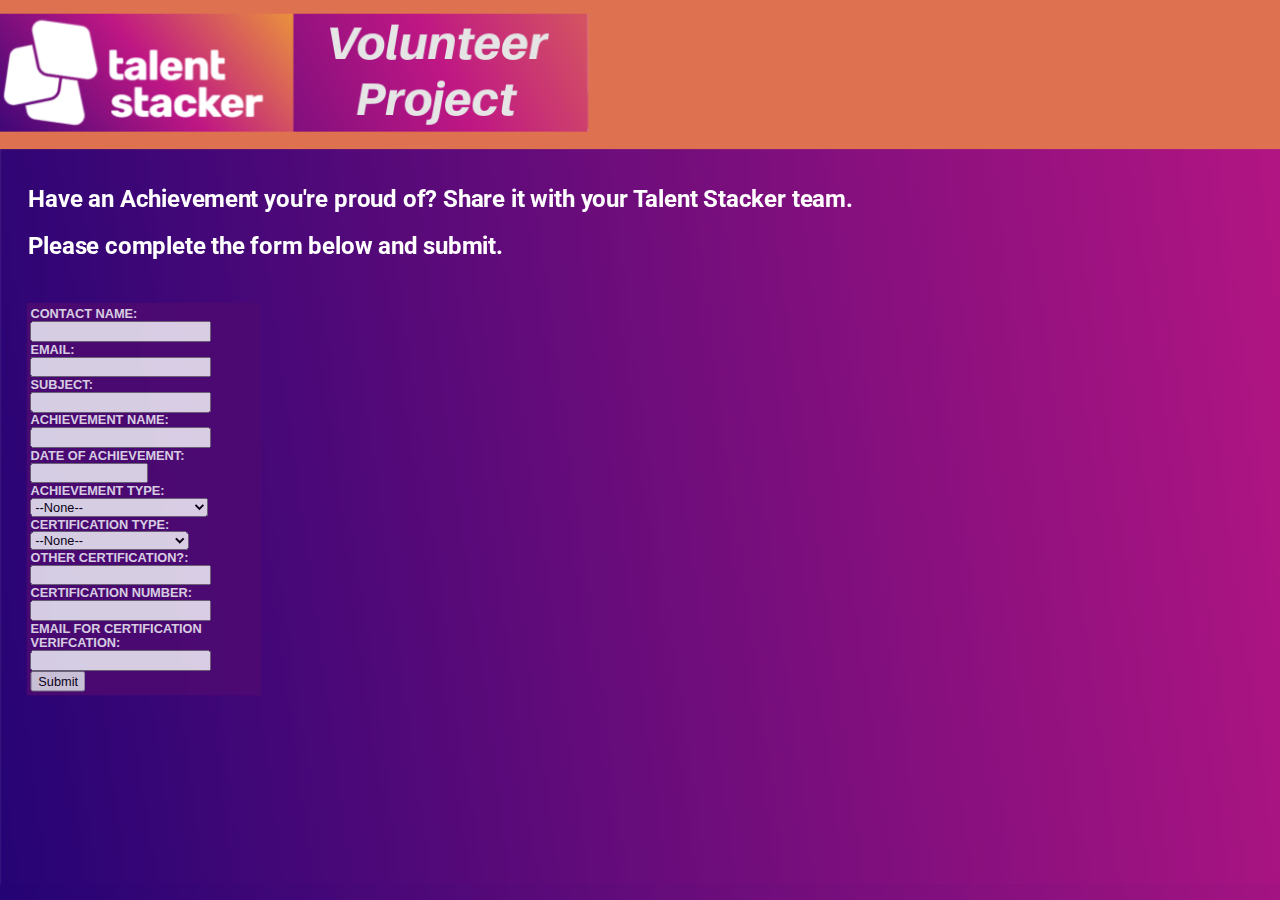
==== achievement-web-to-case-form.html @ 4035b8ca "Batch update" ====
<!doctype html><html class="" lang=""><head>
    <meta charset="UTF-8">
    <!-- generator meta tag -->
    <!-- leave this for stats and Silex version check -->
    <meta name="generator" content="Silex v2.2.14">
    <!-- End of generator meta tag -->
    <script src="js/jquery.js"></script>
    
    
    <script src="js/front-end.js"></script>
    <link rel="stylesheet" href="css/normalize.css">
    <link rel="stylesheet" href="css/front-end.css">

    
    <script class="silex-script"></script>
    
    <title> - achievement-web-to-case-form</title>
    

    
<link href="https://fonts.googleapis.com/css?family=Roboto" rel="stylesheet" class="silex-custom-font"><meta name="viewport" content="width=device-width, initial-scale=1"><script src="js/script.js"></script><link href="css/styles.css" rel="stylesheet">
<style>body { opacity: 0; transition: .25s opacity ease; }</style></head>

<body class="body-initial all-style enable-mobile prevent-resizable prevent-selectable editable-style silex-runtime silex-published" data-new-gr-c-s-loaded="14.1087.0" data-current-page="page-achievement-web-to-case-form">
    









    
    
    
















<grammarly-desktop-integration data-grammarly-shadow-root="true"></grammarly-desktop-integration><section class="editable-style section-element silex-id-1669144124842-6"><div class="editable-style container-element silex-id-1669144124842-7 website-width" title=""><div class="editable-style image-element silex-id-1669144124842-8"><img src="assets/logo%20600%20120%20b.png"></div></div></section><section class="editable-style section-element silex-id-1669141163776-0 page-achievement-web-to-case-form paged-element paged-element-visible"><div class="editable-style container-element silex-id-1669141163776-1 page-achievement-web-to-case-form paged-element website-width paged-element-visible" title=""><div class="editable-style text-element silex-id-1669141163776-2 page-achievement-web-to-case-form paged-element paged-element-visible"><div class="silex-element-content normal"><h2>Have an Achievement you're proud of? Share it with your Talent Stacker team.</h2><h2>Please complete the form below and submit.</h2></div></div><div class="editable-style html-element silex-id-1669141163776-3 page-achievement-web-to-case-form paged-element paged-element-visible"><div class="silex-element-content"><!--  ----------------------------------------------------------------------  -->

<!--  NOTE: Please add the following <META> element to your page <HEAD>.      -->

<!--  If necessary, please modify the charset parameter to specify the        -->

<!--  character set of your HTML page.                                        -->

<!--  ----------------------------------------------------------------------  -->

 

<meta http-equiv="Content-type" content="text/html; charset=UTF-8">

 

<!--  ----------------------------------------------------------------------  -->

<!--  NOTE: Please add the following <FORM> element to your page.             -->

<!--  ----------------------------------------------------------------------  -->

 

<form action="https://d3g0000019yn4eae--sfcdp1113.sandbox.my.salesforce.com/servlet/servlet.WebToCase?encoding=UTF-8" method="POST">

 

<input type="hidden" name="orgid" value="00DR00000027SvE">

<input type="hidden" name="retURL" value="https://crispins.github.io/TS-Volunteer-Project/">

 

<!--  ----------------------------------------------------------------------  -->

<!--  NOTE: These fields are optional debugging elements. Please uncomment    -->

<!--  these lines if you wish to test in debug mode.                          -->

<!--  <input type="hidden" name="debug" value=1>                              -->

<!--  <input type="hidden" name="debugEmail" value=sarahmorton@live.com>    -->

<!--  ----------------------------------------------------------------------  -->

 

<label for="name">Contact Name: </label><input id="name" maxlength="80" name="name" size="20" type="text"><br>

 

<label for="email">Email: </label><input id="email" maxlength="80" name="email" size="20" type="text"><br>

 

<label for="subject">Subject: </label><input id="subject" maxlength="80" name="subject" size="20" type="text"><br>

 

Achievement Name:<input id="00NR000000S9jjy" maxlength="100" name="00NR000000S9jjy" size="20" type="text"><br>

 

Date of Achievement:<span class="dateInput dateOnlyInput"><input id="00NR000000S9jZY" name="00NR000000S9jZY" size="12" type="text"></span><br>

 

Achievement Type:<select id="00NR000000S9jl1" name="00NR000000S9jl1" title="Achievement Type"><option value="">--None--</option><option value="DIY LinkedIn Complete">DIY LinkedIn Complete</option>

<option value="Study Group Complete">Study Group Complete</option>

<option value="Volunteer Project Complete">Volunteer Project Complete</option>

<option value="Certification Obtained">Certification Obtained</option>

<option value="Job Landed">Job Landed</option>

</select><br>

 

Certification Type:<select id="00NR000000S9jk8" name="00NR000000S9jk8" title="Certification Type"><option value="">--None--</option><option value="Associate">Associate</option>

<option value="Administrator">Administrator</option>

<option value="Advanced Administrator">Advanced Administrator</option>

<option value="Platform App Builder">Platform App Builder</option>

<option value="Business Analyst">Business Analyst</option>

<option value="Platform Developer I">Platform Developer I</option>

<option value="Other">Other</option>

</select><br>

 

Other Certification?:<input id="00NR000000S9jkm" maxlength="100" name="00NR000000S9jkm" size="20" type="text"><br>

 

Certification Number:<input id="00NR000000S9jkr" maxlength="25" name="00NR000000S9jkr" size="20" type="text"><br>

 

Email for Certification Verifcation:<input id="00NR000000S9jk3" maxlength="255" name="00NR000000S9jk3" size="20" type="text"><br>

 

<input type="submit" name="submit">

 

</form></div></div></div></section></body></html>
---- css/front-end.css ----
/**
 * This file holds the styles of websites while editing
 */

body {
  min-height: 100vh;
  min-width: 98vw; /* remove approx size of vertical scroll bar */
}

/* prevent-auto-z-index is to let the components handle their z-index */
.section-element > .silex-element-content > *:not(.prevent-auto-z-index):not(.fixed) {
  /* put the elements of a section on top of sections bellow */
  z-index: 10;
}
/* workaround a bug of the 2.11 version (front end) */
/* sections used to hava margin-top: -1; which can not be edited in the UI */
.editable-style.section-element {
  margin-top: 0;
}
/****************************************************/
.website-width {
  width: 960px;
}
.paged-element-hidden {
  display: none !important;
}
/* resize */
.editable-style.image-element img {
  border-radius: inherit; /* this is to follow the element's radius */
	width: 100%;
	height: 100%;
}
/*
 .image-element > .silex-element-content {
	overflow: hidden;
}
*/
.html-element .silex-element-content {
  /* enable HTML content to have style="min-height: inherit;" */
  /* removed because it makes components buggy, add it to silex if you need to
  position: absolute;
  min-height: inherit;
  width: 100%; /* needed by slideshow components and probably others */
  /*
  height: 100%; /* needed by slideshow kreview and probably others */
}
/* wysihtml text editor styles */
.wysiwyg-float-left {
  float: left;
  margin: 0 8px 8px 0;
}
.wysiwyg-float-right {
  float: right;
  margin: 0 0 8px 8px;
}
/* Remove dots surrounding links in Firefox
    because of normalize.css */
a:focus{ outline: none;}

body .editable-style[data-silex-href] {
  cursor: pointer;
}
body.enable-mobile .editable-style.hide-on-desktop {
  display: none;
}
/* only outside the editor */
/* needs to be more qualified than body.enable-mobile .editable-style:not(.prevent-mobile-style) */
body.silex-runtime.body-initial .fixed {
  position: absolute;
  z-index: 20;
}
/* Mobile styles */
@media (max-width:480px) {
  /* needs to be more qualified than body.enable-mobile .editable-style:not(.prevent-mobile-style) */
  body.silex-runtime.body-initial .fixed {
    /* on mobile (chrome, this is needed to be on top of other content) */
    position: relative;
  }

  /* hide horizontal scroll bar which appears because of residual values in css
  html {
    overflow-x: hidden;
  }
  */
  body {
    position: initial; /* used to be absolute but now only in editor (editable.css), when position is absolute the body has the size of its content */
  }
  /* mobile mode */
  body.enable-mobile .editable-style:not(.prevent-mobile-style),
  body.enable-mobile .background.background-initial {
    position: static;
    top: auto;
    left: auto;
    max-width: 100%;
    min-width: auto; /* this is to remove sections min-width, since section min-width is set to the witdh of its content in Element::setStyle() */
    margin-left: auto;
    margin-right: auto;
  }
  body.enable-mobile .editable-style.section-element {
    padding: 0;
  }
  body.enable-mobile.silex-resizing .editable-style:not(.prevent-mobile-style) {
    max-width: unset; /* while dragging let the user size the elements freely */
  }
  body.enable-mobile .image-element.editable-style:not(.prevent-mobile-style) {
    position: relative;
  }
  body.enable-mobile .editable-style.section-element {
    max-width: 100%; /* section bg should be 100% width because user do not need to grab the side and resize */
    padding: 0;
    margin: 0;
  }
  body.enable-mobile .container-element:not(.paged-element-hidden) {
    display: flex;
    align-items: center;
    justify-content: space-around;
    flex-wrap: wrap;
  }
  /* but still hide paged elements or desktop only elements */
  body.enable-mobile .editable-style.hide-on-mobile {
    display: none;
  }
  body.enable-mobile .editable-style.hide-on-desktop:not(.paged-element-hidden) {
    display: initial;
  }
  body.silex-runtime.enable-mobile .background.background-initial {
    max-width: 100%;
  }
}

/* only outside the editor */
/* needs to be more qualified than body.enable-mobile .editable-style:not(.prevent-mobile-style) */
body.silex-runtime.body-initial .fixed {
  position: absolute;
  z-index: 20;
}
/* Mobile styles */
@media (max-width:480px) {
  /* needs to be more qualified than body.enable-mobile .editable-style:not(.prevent-mobile-style) */
  body.silex-runtime.body-initial .fixed {
    /* on mobile (chrome, this is needed to be on top of other content) */
    position: relative;
  }
}

/**
 * prodotype components
 */
.silex-element-content-full-height .silex-element-content {
  height: 100%;
}
silex-template,
.prodotype-preview {
  display: none;
}
.prodotype-runtime,
.prodotype-runtime-strict {
  display: none;
}
.prodotype-published {
  display: none;
}
body.silex-editor .prodotype-preview {
  display: block;
}
body.silex-runtime .prodotype-runtime,
body.silex-runtime .prodotype-runtime-strict {
  display: block;
}
body.silex-published .prodotype-published {
  display: block;
}
body.silex-publish .prodotype-runtime-strict {
  display: none;
}
.prodotype-force-size {
  position: absolute;
  width: 100%;
  height: 100%;
}
.silex-component-button button {
  width: 100%;
}
/* full-width component*/
div.editable-style.full-width-section {
  min-height: 100px;
}

div.editable-style.full-width-section>.editable-style {
  position: static;
  min-width: 100%;
}

div.editable-style.full-width-section>.editable-style.silex-element-content {
  display: none;
}
---- css/styles.css ----
form {background-color: rgb(79, 10, 113); opacity: .8; color: white; font-weight: bold; padding: 4px; text-transform: uppercase; font-family: Verdana, Arial, Helvetica, sans-serif; font-size: small;}
.body-initial {background-color: rgba(255,255,255,1); position: static; background-image: url(../assets/ts%20slide%20generic.png);}.silex-id-1478366444112-1 {background-color: rgba(222,113,80,1); position: static; margin-top: -1px;}.silex-id-1478366444112-0 {background-color: rgba(222,113,80,1); min-height: 152px; position: relative; margin-left: auto; margin-right: auto;}.silex-id-1474394621033-3 {position: static; margin-top: -1px; background-image: url(../assets/ts%20slide%20generic.png);}.silex-id-1474394621032-2 {background-color: transparent; min-height: 600px; position: relative; margin-left: auto; margin-right: auto; background-image: url(../assets/ts%20slide%20generic.png);}.silex-id-1478366450713-3 {background-color: transparent; position: static; margin-top: -1px;}.silex-id-1478366450713-2 {background-color: transparent; min-height: 100px; position: relative; margin-left: auto; margin-right: auto;}.silex-id-1442914737143-3 {width: 241px; top: 26px; left: 494px; min-height: 51px; position: absolute;}.silex-id-1668861156478-0 {width: 600px; height: 120px; position: absolute; top: 14px; left: -1px;}.silex-id-1668861318973-1 {background-color: rgba(222,113,80,1); position: static; margin-top: -1px;}.silex-id-1668861318973-2 {background-color: rgba(222,113,80,1); min-height: 155px; position: relative; margin-left: auto; margin-right: auto;}.silex-id-1668861318973-3 {width: 600px; height: 120px; position: absolute; top: 15px; left: -1px;}.silex-id-1668861322966-4 {background-color: rgba(222,113,80,1); position: static; margin-top: -1px;}.silex-id-1668861322966-5 {background-color: transparent; min-height: 158px; position: relative; margin-left: auto; margin-right: auto;}.silex-id-1668861322966-6 {width: 600px; height: 120px; position: absolute; top: 17px; left: -1px; background-color: transparent;}.silex-id-1668861329148-9 {width: 600px; height: 120px; position: absolute; top: -1px; left: -1.0000114440917969px;}.silex-id-1668861333689-10 {background-color: rgba(222,113,80,1); position: static; margin-top: -1px;}.silex-id-1668861333689-11 {background-color: rgba(222,113,80,1); min-height: 148px; position: relative; margin-left: auto; margin-right: auto;}.silex-id-1668861333689-12 {width: 600px; height: 120px; position: absolute; top: 14px; left: -1px;}.silex-id-1668861347852-16 {position: static; margin-top: -1px; background-image: url(../assets/ts%20slide%20generic.png);}.silex-id-1668861347852-17 {background-color: transparent; min-height: 600px; position: relative; margin-left: auto; margin-right: auto; background-image: url(../assets/ts%20slide%20generic.png);}.silex-id-1668861353366-18 {position: static; margin-top: -1px; background-image: url(../assets/ts%20slide%20generic.png);}.silex-id-1668861353366-19 {background-color: transparent; min-height: 562px; position: relative; margin-left: auto; margin-right: auto; background-image: url(../assets/ts%20slide%20generic.png);}.silex-id-1668861357982-20 {position: static; margin-top: -1px; background-image: url(../assets/ts%20slide%20generic.png);}.silex-id-1668861357982-21 {background-color: transparent; min-height: 600px; position: relative; margin-left: auto; margin-right: auto; background-image: url(../assets/ts%20slide%20generic.png);}.silex-id-1668861361807-22 {position: static; margin-top: -1px; background-image: url(../assets/ts%20slide%20generic.png);}.silex-id-1668861361807-23 {background-color: transparent; min-height: 600px; position: relative; margin-left: auto; margin-right: auto; background-image: url(../assets/ts%20slide%20generic.png);}.silex-id-1668861457466-26 {width: 1223px; min-height: 121px; position: absolute; top: 11px; left: 92px;}.silex-id-1668861620214-27 {width: 239px; min-height: 144px; background-color: transparent; position: absolute; top: 151px; left: 87px;}.silex-id-1668864476934-28 {width: 841px; min-height: 268px; position: absolute; top: 53px; left: 52px;}.silex-id-1668867832592-38 {width: 421px; min-height: 100px; position: absolute; top: 48px; left: 0px;}.silex-id-1668867973056-39 {width: 238px; min-height: 55px; position: absolute; top: 35px; left: 93px;}.silex-id-1668868038971-40 {width: 241px; min-height: 55.333335876464844px; position: absolute; top: 90px; left: 93px;}.silex-id-1669141163776-0 {position: static; margin-top: -1px; background-image: url(../assets/ts%20slide%20generic.png);}.silex-id-1669141163776-1 {background-color: transparent; min-height: 748px; position: relative; margin-left: auto; margin-right: auto; background-image: url(../assets/ts%20slide%20generic.png);}.silex-id-1669141163776-2 {width: 1223px; min-height: 121px; position: absolute; top: 15px; left: 27px;}.silex-id-1669141163776-3 {width: 239px; min-height: 420px; background-color: transparent; position: absolute; top: 156px; left: 27.000038146972656px;}.silex-id-1669141883570-71 {width: 1223px; min-height: 121px; position: absolute; top: 160px; left: 131px;}.silex-id-1669141890917-72 {width: 1223px; min-height: 121px; position: absolute; top: 213px; left: 185px;}.silex-id-1669141917851-75 {width: 217px; min-height: 420px; background-color: transparent; position: absolute; top: 295px; left: 131px;}.silex-id-1669142150794-78 {position: static; margin-top: -1px; background-image: url(../assets/ts%20slide%20generic.png);}.silex-id-1669142150794-79 {background-color: transparent; min-height: 600px; position: relative; margin-left: auto; margin-right: auto; background-image: url(../assets/ts%20slide%20generic.png);}.silex-id-1669142150794-80 {width: 1223px; min-height: 121px; position: absolute; top: 17px; left: 35px;}.silex-id-1669142150794-81 {width: 239px; min-height: 344px; background-color: transparent; position: absolute; top: 159px; left: 35px;}.silex-id-1669142866784-93 {width: 757px; min-height: 180px; position: absolute; top: 22px; left: -1px;}.silex-id-1669144124842-6 {background-color: rgba(222,113,80,1); position: static; margin-top: -1px;}.silex-id-1669144124842-7 {background-color: rgba(222,113,80,1); min-height: 152px; position: relative; margin-left: auto; margin-right: auto;}.silex-id-1669144124842-8 {width: 600px; height: 120px; position: absolute; top: 14px; left: -1px;}@media only screen and (max-width: 480px) {}
.website-width {width: 1303px;}@media (min-width: 481px) {.silex-editor {min-width: 1503px;}}
h3 {background: linear-gradient(#ffffff); -webkit-transition: opacity 1s ease-in-out; -moz-transition: opacity 1s ease-in-out; -o-transition: opacity 1s ease-in-out; transition: opacity 1s ease-in-out;}.text-element > .silex-element-content {font-family: 'Roboto', sans-serif; color: #ffffff; padding-top: 2px; padding-left: 2px; padding-bottom: 2px; padding-right: 2px; -webkit-transition: all 1s ease; -moz-transition: all 1s ease; -o-transition: all 1s ease; transition: all 1s ease;}body.silex-runtime {opacity: 1;}
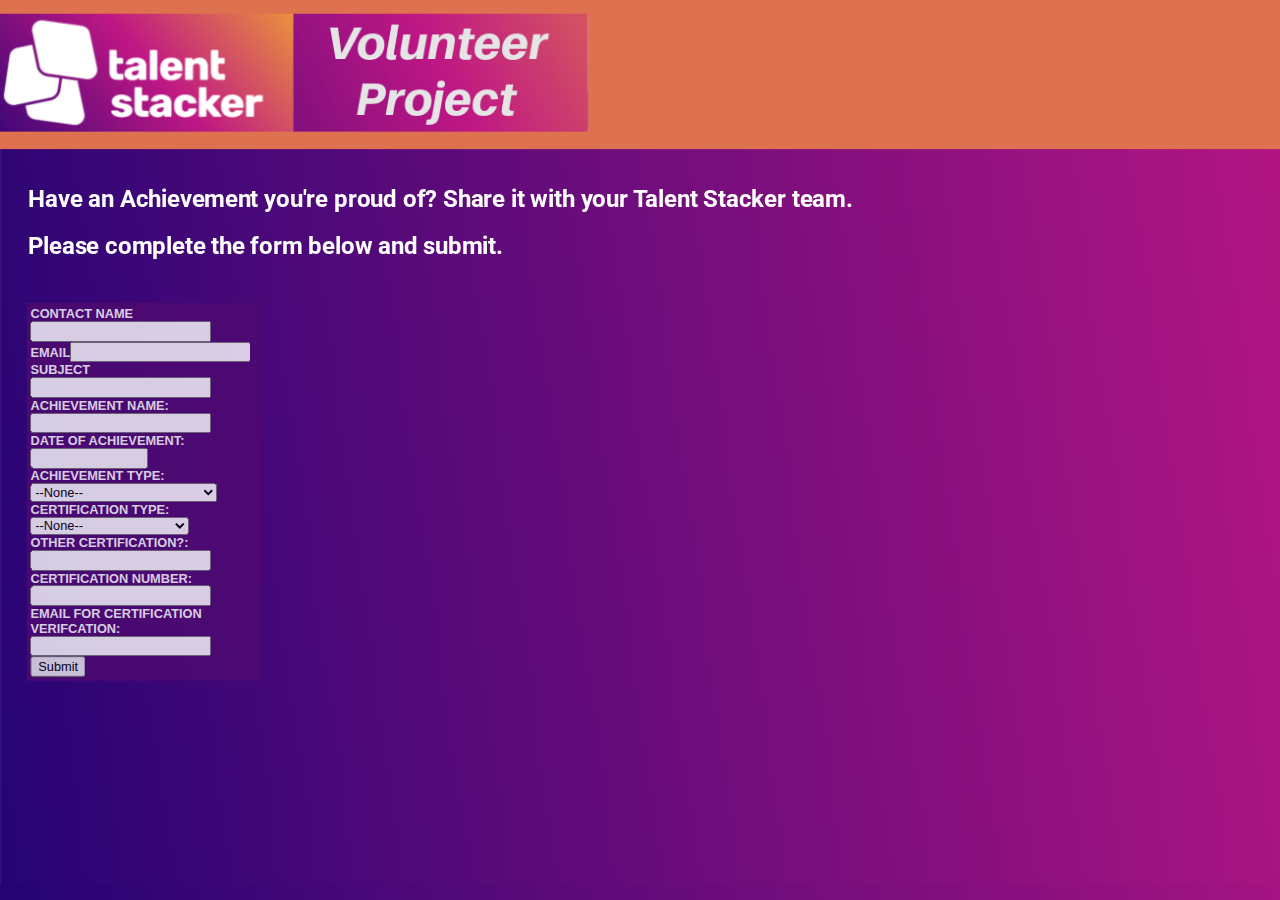
==== commit b8b68045: "Batch update" ====
--- a/achievement-web-to-case-form.html
+++ b/achievement-web-to-case-form.html
@@ -81,7 +81,7 @@
 
 <input type="hidden" name="orgid" value="00DR00000027SvE">
 
-<input type="hidden" name="retURL" value="https://crispins.github.io/TS-Volunteer-Project/">
+<input type="hidden" name="retURL" value="https://crispins.github.io/TS-Volunteer-Project/thank-you-for-web-to-case.html">
 
  
 
@@ -99,15 +99,15 @@
 
  
 
-<label for="name">Contact Name: </label><input id="name" maxlength="80" name="name" size="20" type="text"><br>
+<label for="name">Contact Name</label><input id="name" maxlength="80" name="name" size="20" type="text"><br>
 
  
 
-<label for="email">Email: </label><input id="email" maxlength="80" name="email" size="20" type="text"><br>
+<label for="email">Email</label><input id="email" maxlength="80" name="email" size="20" type="text"><br>
 
  
 
-<label for="subject">Subject: </label><input id="subject" maxlength="80" name="subject" size="20" type="text"><br>
+<label for="subject">Subject</label><input id="subject" maxlength="80" name="subject" size="20" type="text"><br>
 
  
 
@@ -126,6 +126,8 @@
 <option value="Volunteer Project Complete">Volunteer Project Complete</option>
 
 <option value="Certification Obtained">Certification Obtained</option>
+
+<option value="DIY Interview Prep Complete">DIY Interview Prep Complete</option>
 
 <option value="Job Landed">Job Landed</option>
 
--- a/css/styles.css
+++ b/css/styles.css
@@ -1,5 +1,5 @@
 
 form {background-color: rgb(79, 10, 113); opacity: .8; color: white; font-weight: bold; padding: 4px; text-transform: uppercase; font-family: Verdana, Arial, Helvetica, sans-serif; font-size: small;}
-.body-initial {background-color: rgba(255,255,255,1); position: static; background-image: url(../assets/ts%20slide%20generic.png);}.silex-id-1478366444112-1 {background-color: rgba(222,113,80,1); position: static; margin-top: -1px;}.silex-id-1478366444112-0 {background-color: rgba(222,113,80,1); min-height: 152px; position: relative; margin-left: auto; margin-right: auto;}.silex-id-1474394621033-3 {position: static; margin-top: -1px; background-image: url(../assets/ts%20slide%20generic.png);}.silex-id-1474394621032-2 {background-color: transparent; min-height: 600px; position: relative; margin-left: auto; margin-right: auto; background-image: url(../assets/ts%20slide%20generic.png);}.silex-id-1478366450713-3 {background-color: transparent; position: static; margin-top: -1px;}.silex-id-1478366450713-2 {background-color: transparent; min-height: 100px; position: relative; margin-left: auto; margin-right: auto;}.silex-id-1442914737143-3 {width: 241px; top: 26px; left: 494px; min-height: 51px; position: absolute;}.silex-id-1668861156478-0 {width: 600px; height: 120px; position: absolute; top: 14px; left: -1px;}.silex-id-1668861318973-1 {background-color: rgba(222,113,80,1); position: static; margin-top: -1px;}.silex-id-1668861318973-2 {background-color: rgba(222,113,80,1); min-height: 155px; position: relative; margin-left: auto; margin-right: auto;}.silex-id-1668861318973-3 {width: 600px; height: 120px; position: absolute; top: 15px; left: -1px;}.silex-id-1668861322966-4 {background-color: rgba(222,113,80,1); position: static; margin-top: -1px;}.silex-id-1668861322966-5 {background-color: transparent; min-height: 158px; position: relative; margin-left: auto; margin-right: auto;}.silex-id-1668861322966-6 {width: 600px; height: 120px; position: absolute; top: 17px; left: -1px; background-color: transparent;}.silex-id-1668861329148-9 {width: 600px; height: 120px; position: absolute; top: -1px; left: -1.0000114440917969px;}.silex-id-1668861333689-10 {background-color: rgba(222,113,80,1); position: static; margin-top: -1px;}.silex-id-1668861333689-11 {background-color: rgba(222,113,80,1); min-height: 148px; position: relative; margin-left: auto; margin-right: auto;}.silex-id-1668861333689-12 {width: 600px; height: 120px; position: absolute; top: 14px; left: -1px;}.silex-id-1668861347852-16 {position: static; margin-top: -1px; background-image: url(../assets/ts%20slide%20generic.png);}.silex-id-1668861347852-17 {background-color: transparent; min-height: 600px; position: relative; margin-left: auto; margin-right: auto; background-image: url(../assets/ts%20slide%20generic.png);}.silex-id-1668861353366-18 {position: static; margin-top: -1px; background-image: url(../assets/ts%20slide%20generic.png);}.silex-id-1668861353366-19 {background-color: transparent; min-height: 562px; position: relative; margin-left: auto; margin-right: auto; background-image: url(../assets/ts%20slide%20generic.png);}.silex-id-1668861357982-20 {position: static; margin-top: -1px; background-image: url(../assets/ts%20slide%20generic.png);}.silex-id-1668861357982-21 {background-color: transparent; min-height: 600px; position: relative; margin-left: auto; margin-right: auto; background-image: url(../assets/ts%20slide%20generic.png);}.silex-id-1668861361807-22 {position: static; margin-top: -1px; background-image: url(../assets/ts%20slide%20generic.png);}.silex-id-1668861361807-23 {background-color: transparent; min-height: 600px; position: relative; margin-left: auto; margin-right: auto; background-image: url(../assets/ts%20slide%20generic.png);}.silex-id-1668861457466-26 {width: 1223px; min-height: 121px; position: absolute; top: 11px; left: 92px;}.silex-id-1668861620214-27 {width: 239px; min-height: 144px; background-color: transparent; position: absolute; top: 151px; left: 87px;}.silex-id-1668864476934-28 {width: 841px; min-height: 268px; position: absolute; top: 53px; left: 52px;}.silex-id-1668867832592-38 {width: 421px; min-height: 100px; position: absolute; top: 48px; left: 0px;}.silex-id-1668867973056-39 {width: 238px; min-height: 55px; position: absolute; top: 35px; left: 93px;}.silex-id-1668868038971-40 {width: 241px; min-height: 55.333335876464844px; position: absolute; top: 90px; left: 93px;}.silex-id-1669141163776-0 {position: static; margin-top: -1px; background-image: url(../assets/ts%20slide%20generic.png);}.silex-id-1669141163776-1 {background-color: transparent; min-height: 748px; position: relative; margin-left: auto; margin-right: auto; background-image: url(../assets/ts%20slide%20generic.png);}.silex-id-1669141163776-2 {width: 1223px; min-height: 121px; position: absolute; top: 15px; left: 27px;}.silex-id-1669141163776-3 {width: 239px; min-height: 420px; background-color: transparent; position: absolute; top: 156px; left: 27.000038146972656px;}.silex-id-1669141883570-71 {width: 1223px; min-height: 121px; position: absolute; top: 160px; left: 131px;}.silex-id-1669141890917-72 {width: 1223px; min-height: 121px; position: absolute; top: 213px; left: 185px;}.silex-id-1669141917851-75 {width: 217px; min-height: 420px; background-color: transparent; position: absolute; top: 295px; left: 131px;}.silex-id-1669142150794-78 {position: static; margin-top: -1px; background-image: url(../assets/ts%20slide%20generic.png);}.silex-id-1669142150794-79 {background-color: transparent; min-height: 600px; position: relative; margin-left: auto; margin-right: auto; background-image: url(../assets/ts%20slide%20generic.png);}.silex-id-1669142150794-80 {width: 1223px; min-height: 121px; position: absolute; top: 17px; left: 35px;}.silex-id-1669142150794-81 {width: 239px; min-height: 344px; background-color: transparent; position: absolute; top: 159px; left: 35px;}.silex-id-1669142866784-93 {width: 757px; min-height: 180px; position: absolute; top: 22px; left: -1px;}.silex-id-1669144124842-6 {background-color: rgba(222,113,80,1); position: static; margin-top: -1px;}.silex-id-1669144124842-7 {background-color: rgba(222,113,80,1); min-height: 152px; position: relative; margin-left: auto; margin-right: auto;}.silex-id-1669144124842-8 {width: 600px; height: 120px; position: absolute; top: 14px; left: -1px;}@media only screen and (max-width: 480px) {}
+.body-initial {background-color: rgba(255,255,255,1); position: static; background-image: url(../assets/ts%20slide%20generic.png);}.silex-id-1478366444112-1 {background-color: rgba(222,113,80,1); position: static; margin-top: -1px;}.silex-id-1478366444112-0 {background-color: rgba(222,113,80,1); min-height: 152px; position: relative; margin-left: auto; margin-right: auto;}.silex-id-1474394621033-3 {position: static; margin-top: -1px; background-image: url(../assets/ts%20slide%20generic.png);}.silex-id-1474394621032-2 {background-color: transparent; min-height: 600px; position: relative; margin-left: auto; margin-right: auto; background-image: url(../assets/ts%20slide%20generic.png);}.silex-id-1478366450713-3 {background-color: transparent; position: static; margin-top: -1px;}.silex-id-1478366450713-2 {background-color: transparent; min-height: 100px; position: relative; margin-left: auto; margin-right: auto;}.silex-id-1442914737143-3 {width: 241px; top: 26px; left: 494px; min-height: 51px; position: absolute;}.silex-id-1668861156478-0 {width: 600px; height: 120px; position: absolute; top: 14px; left: -1px;}.silex-id-1668861318973-1 {background-color: rgba(222,113,80,1); position: static; margin-top: -1px;}.silex-id-1668861318973-2 {background-color: rgba(222,113,80,1); min-height: 155px; position: relative; margin-left: auto; margin-right: auto;}.silex-id-1668861318973-3 {width: 600px; height: 120px; position: absolute; top: 15px; left: -1px;}.silex-id-1668861322966-4 {background-color: rgba(222,113,80,1); position: static; margin-top: -1px;}.silex-id-1668861322966-5 {background-color: transparent; min-height: 158px; position: relative; margin-left: auto; margin-right: auto;}.silex-id-1668861322966-6 {width: 600px; height: 120px; position: absolute; top: 17px; left: -1px; background-color: transparent;}.silex-id-1668861329148-9 {width: 600px; height: 120px; position: absolute; top: -1px; left: -1.0000114440917969px;}.silex-id-1668861333689-10 {background-color: rgba(222,113,80,1); position: static; margin-top: -1px;}.silex-id-1668861333689-11 {background-color: rgba(222,113,80,1); min-height: 148px; position: relative; margin-left: auto; margin-right: auto;}.silex-id-1668861333689-12 {width: 600px; height: 120px; position: absolute; top: 14px; left: -1px;}.silex-id-1668861347852-16 {position: static; margin-top: -1px; background-image: url(../assets/ts%20slide%20generic.png);}.silex-id-1668861347852-17 {background-color: transparent; min-height: 600px; position: relative; margin-left: auto; margin-right: auto; background-image: url(../assets/ts%20slide%20generic.png);}.silex-id-1668861353366-18 {position: static; margin-top: -1px; background-image: url(../assets/ts%20slide%20generic.png);}.silex-id-1668861353366-19 {background-color: transparent; min-height: 562px; position: relative; margin-left: auto; margin-right: auto; background-image: url(../assets/ts%20slide%20generic.png);}.silex-id-1668861357982-20 {position: static; margin-top: -1px; background-image: url(../assets/ts%20slide%20generic.png);}.silex-id-1668861357982-21 {background-color: transparent; min-height: 600px; position: relative; margin-left: auto; margin-right: auto; background-image: url(../assets/ts%20slide%20generic.png);}.silex-id-1668861361807-22 {position: static; margin-top: -1px; background-image: url(../assets/ts%20slide%20generic.png);}.silex-id-1668861361807-23 {background-color: transparent; min-height: 600px; position: relative; margin-left: auto; margin-right: auto; background-image: url(../assets/ts%20slide%20generic.png);}.silex-id-1668861457466-26 {width: 1223px; min-height: 121px; position: absolute; top: 11px; left: 92px;}.silex-id-1668861620214-27 {width: 239px; min-height: 144px; background-color: transparent; position: absolute; top: 151px; left: 87px;}.silex-id-1668864476934-28 {width: 841px; min-height: 268px; position: absolute; top: 53px; left: 52px;}.silex-id-1668867832592-38 {width: 421px; min-height: 100px; position: absolute; top: 48px; left: 0px;}.silex-id-1669141163776-0 {position: static; margin-top: -1px; background-image: url(../assets/ts%20slide%20generic.png);}.silex-id-1669141163776-1 {background-color: transparent; min-height: 748px; position: relative; margin-left: auto; margin-right: auto; background-image: url(../assets/ts%20slide%20generic.png);}.silex-id-1669141163776-2 {width: 1223px; min-height: 121px; position: absolute; top: 15px; left: 27px;}.silex-id-1669141163776-3 {width: 239px; min-height: 420px; background-color: transparent; position: absolute; top: 156px; left: 27.000038146972656px;}.silex-id-1669141883570-71 {width: 1223px; min-height: 121px; position: absolute; top: 160px; left: 131px;}.silex-id-1669141890917-72 {width: 1223px; min-height: 121px; position: absolute; top: 213px; left: 185px;}.silex-id-1669141917851-75 {width: 217px; min-height: 420px; background-color: transparent; position: absolute; top: 295px; left: 131px;}.silex-id-1669142150794-78 {position: static; margin-top: -1px; background-image: url(../assets/ts%20slide%20generic.png);}.silex-id-1669142150794-79 {background-color: transparent; min-height: 600px; position: relative; margin-left: auto; margin-right: auto; background-image: url(../assets/ts%20slide%20generic.png);}.silex-id-1669142150794-80 {width: 1223px; min-height: 121px; position: absolute; top: 17px; left: 35px;}.silex-id-1669142150794-81 {width: 239px; min-height: 344px; background-color: transparent; position: absolute; top: 159px; left: 35px;}.silex-id-1669142866784-93 {width: 757px; min-height: 180px; position: absolute; top: 52px; left: 64.99999237060547px;}.silex-id-1669144124842-6 {background-color: rgba(222,113,80,1); position: static; margin-top: -1px;}.silex-id-1669144124842-7 {background-color: rgba(222,113,80,1); min-height: 152px; position: relative; margin-left: auto; margin-right: auto;}.silex-id-1669144124842-8 {width: 600px; height: 120px; position: absolute; top: 14px; left: -1px;}.silex-id-1669144947517-0 {width: 287px; min-height: 270px; position: absolute; top: 28px; left: 83px;}.silex-id-1669384970533-0 {width: 457px; min-height: 166px; position: absolute; top: 184px; left: 76px;}@media only screen and (max-width: 480px) {}
 .website-width {width: 1303px;}@media (min-width: 481px) {.silex-editor {min-width: 1503px;}}
-h3 {background: linear-gradient(#ffffff); -webkit-transition: opacity 1s ease-in-out; -moz-transition: opacity 1s ease-in-out; -o-transition: opacity 1s ease-in-out; transition: opacity 1s ease-in-out;}.text-element > .silex-element-content {font-family: 'Roboto', sans-serif; color: #ffffff; padding-top: 2px; padding-left: 2px; padding-bottom: 2px; padding-right: 2px; -webkit-transition: all 1s ease; -moz-transition: all 1s ease; -o-transition: all 1s ease; transition: all 1s ease;}body.silex-runtime {opacity: 1;}
+h3 {background: linear-gradient(#ffffff); -webkit-transition: opacity 1s ease-in-out; -moz-transition: opacity 1s ease-in-out; -o-transition: opacity 1s ease-in-out; transition: opacity 1s ease-in-out;}.text-element > .silex-element-content {font-family: 'Roboto', sans-serif; color: #ffffff; padding-top: 2px; padding-left: 2px; padding-bottom: 2px; padding-right: 2px; -webkit-transition: all 1s ease; -moz-transition: all 1s ease; -o-transition: all 1s ease; transition: all 1s ease;}a {color: #ffffff;}[data-silex-href] {color: #ffffff;}body.silex-runtime {opacity: 1;}
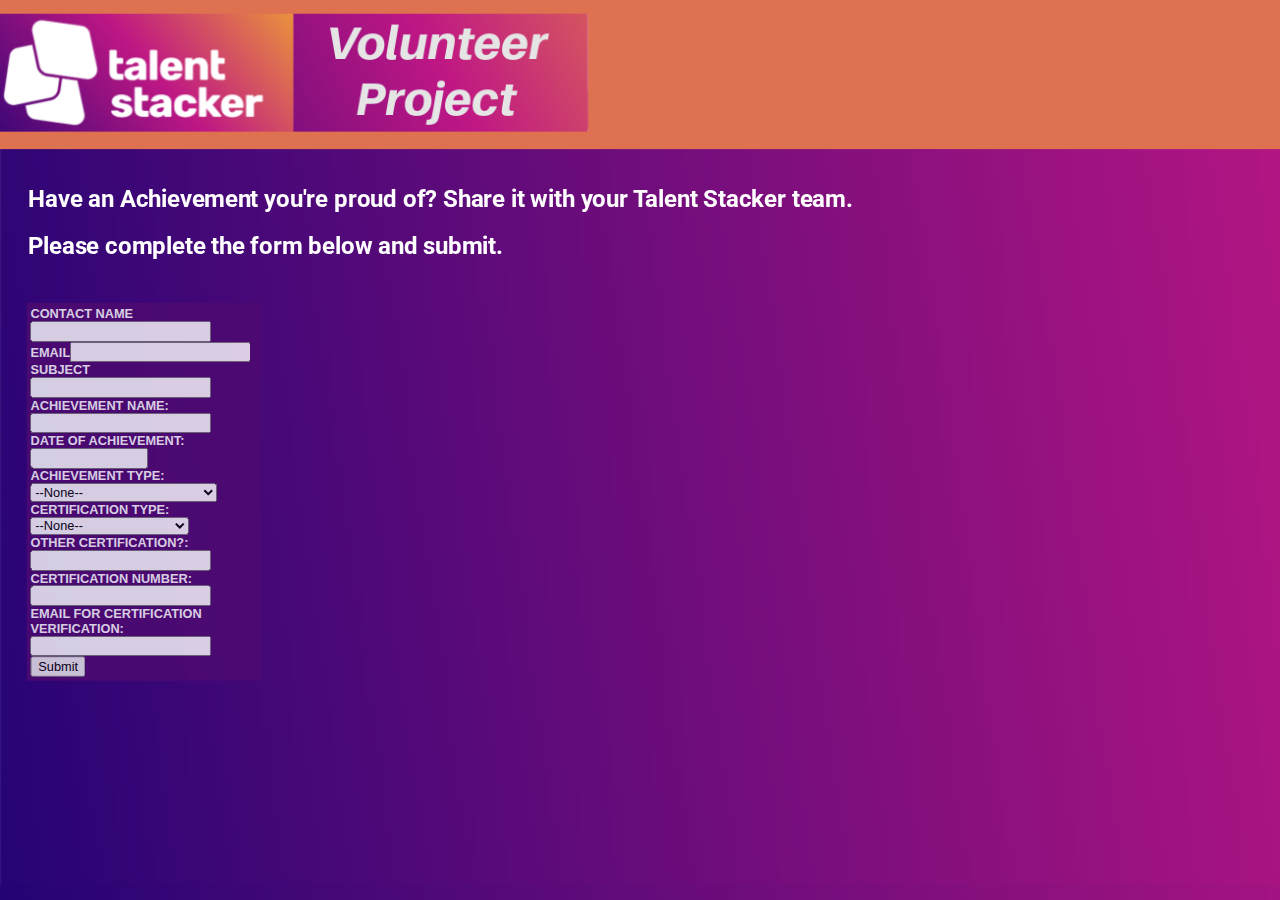
==== commit 4d0ecb8a: "Batch update" ====
--- a/achievement-web-to-case-form.html
+++ b/achievement-web-to-case-form.html
@@ -12,14 +12,13 @@
     <link rel="stylesheet" href="css/front-end.css">
 
     
-    <script class="silex-script"></script>
+    
     
     <title> - achievement-web-to-case-form</title>
     
 
     
-<link href="https://fonts.googleapis.com/css?family=Roboto" rel="stylesheet" class="silex-custom-font"><meta name="viewport" content="width=device-width, initial-scale=1"><script src="js/script.js"></script><link href="css/styles.css" rel="stylesheet">
-<style>body { opacity: 0; transition: .25s opacity ease; }</style></head>
+<link href="https://fonts.googleapis.com/css?family=Roboto" rel="stylesheet" class="silex-custom-font"><meta name="viewport" content="width=device-width, initial-scale=1"><script src="js/script.js"></script><link href="css/styles.css" rel="stylesheet"><style>body { opacity: 0; transition: .25s opacity ease; }</style></head>
 
 <body class="body-initial all-style enable-mobile prevent-resizable prevent-selectable editable-style silex-runtime silex-published" data-new-gr-c-s-loaded="14.1087.0" data-current-page="page-achievement-web-to-case-form">
     
@@ -161,7 +160,7 @@
 
  
 
-Email for Certification Verifcation:<input id="00NR000000S9jk3" maxlength="255" name="00NR000000S9jk3" size="20" type="text"><br>
+Email for Certification Verification:<input id="00NR000000S9jk3" maxlength="255" name="00NR000000S9jk3" size="20" type="text"><br>
 
  
 
--- a/css/styles.css
+++ b/css/styles.css
@@ -1,5 +1,5 @@
 
-form {background-color: rgb(79, 10, 113); opacity: .8; color: white; font-weight: bold; padding: 4px; text-transform: uppercase; font-family: Verdana, Arial, Helvetica, sans-serif; font-size: small;}
-.body-initial {background-color: rgba(255,255,255,1); position: static; background-image: url(../assets/ts%20slide%20generic.png);}.silex-id-1478366444112-1 {background-color: rgba(222,113,80,1); position: static; margin-top: -1px;}.silex-id-1478366444112-0 {background-color: rgba(222,113,80,1); min-height: 152px; position: relative; margin-left: auto; margin-right: auto;}.silex-id-1474394621033-3 {position: static; margin-top: -1px; background-image: url(../assets/ts%20slide%20generic.png);}.silex-id-1474394621032-2 {background-color: transparent; min-height: 600px; position: relative; margin-left: auto; margin-right: auto; background-image: url(../assets/ts%20slide%20generic.png);}.silex-id-1478366450713-3 {background-color: transparent; position: static; margin-top: -1px;}.silex-id-1478366450713-2 {background-color: transparent; min-height: 100px; position: relative; margin-left: auto; margin-right: auto;}.silex-id-1442914737143-3 {width: 241px; top: 26px; left: 494px; min-height: 51px; position: absolute;}.silex-id-1668861156478-0 {width: 600px; height: 120px; position: absolute; top: 14px; left: -1px;}.silex-id-1668861318973-1 {background-color: rgba(222,113,80,1); position: static; margin-top: -1px;}.silex-id-1668861318973-2 {background-color: rgba(222,113,80,1); min-height: 155px; position: relative; margin-left: auto; margin-right: auto;}.silex-id-1668861318973-3 {width: 600px; height: 120px; position: absolute; top: 15px; left: -1px;}.silex-id-1668861322966-4 {background-color: rgba(222,113,80,1); position: static; margin-top: -1px;}.silex-id-1668861322966-5 {background-color: transparent; min-height: 158px; position: relative; margin-left: auto; margin-right: auto;}.silex-id-1668861322966-6 {width: 600px; height: 120px; position: absolute; top: 17px; left: -1px; background-color: transparent;}.silex-id-1668861329148-9 {width: 600px; height: 120px; position: absolute; top: -1px; left: -1.0000114440917969px;}.silex-id-1668861333689-10 {background-color: rgba(222,113,80,1); position: static; margin-top: -1px;}.silex-id-1668861333689-11 {background-color: rgba(222,113,80,1); min-height: 148px; position: relative; margin-left: auto; margin-right: auto;}.silex-id-1668861333689-12 {width: 600px; height: 120px; position: absolute; top: 14px; left: -1px;}.silex-id-1668861347852-16 {position: static; margin-top: -1px; background-image: url(../assets/ts%20slide%20generic.png);}.silex-id-1668861347852-17 {background-color: transparent; min-height: 600px; position: relative; margin-left: auto; margin-right: auto; background-image: url(../assets/ts%20slide%20generic.png);}.silex-id-1668861353366-18 {position: static; margin-top: -1px; background-image: url(../assets/ts%20slide%20generic.png);}.silex-id-1668861353366-19 {background-color: transparent; min-height: 562px; position: relative; margin-left: auto; margin-right: auto; background-image: url(../assets/ts%20slide%20generic.png);}.silex-id-1668861357982-20 {position: static; margin-top: -1px; background-image: url(../assets/ts%20slide%20generic.png);}.silex-id-1668861357982-21 {background-color: transparent; min-height: 600px; position: relative; margin-left: auto; margin-right: auto; background-image: url(../assets/ts%20slide%20generic.png);}.silex-id-1668861361807-22 {position: static; margin-top: -1px; background-image: url(../assets/ts%20slide%20generic.png);}.silex-id-1668861361807-23 {background-color: transparent; min-height: 600px; position: relative; margin-left: auto; margin-right: auto; background-image: url(../assets/ts%20slide%20generic.png);}.silex-id-1668861457466-26 {width: 1223px; min-height: 121px; position: absolute; top: 11px; left: 92px;}.silex-id-1668861620214-27 {width: 239px; min-height: 144px; background-color: transparent; position: absolute; top: 151px; left: 87px;}.silex-id-1668864476934-28 {width: 841px; min-height: 268px; position: absolute; top: 53px; left: 52px;}.silex-id-1668867832592-38 {width: 421px; min-height: 100px; position: absolute; top: 48px; left: 0px;}.silex-id-1669141163776-0 {position: static; margin-top: -1px; background-image: url(../assets/ts%20slide%20generic.png);}.silex-id-1669141163776-1 {background-color: transparent; min-height: 748px; position: relative; margin-left: auto; margin-right: auto; background-image: url(../assets/ts%20slide%20generic.png);}.silex-id-1669141163776-2 {width: 1223px; min-height: 121px; position: absolute; top: 15px; left: 27px;}.silex-id-1669141163776-3 {width: 239px; min-height: 420px; background-color: transparent; position: absolute; top: 156px; left: 27.000038146972656px;}.silex-id-1669141883570-71 {width: 1223px; min-height: 121px; position: absolute; top: 160px; left: 131px;}.silex-id-1669141890917-72 {width: 1223px; min-height: 121px; position: absolute; top: 213px; left: 185px;}.silex-id-1669141917851-75 {width: 217px; min-height: 420px; background-color: transparent; position: absolute; top: 295px; left: 131px;}.silex-id-1669142150794-78 {position: static; margin-top: -1px; background-image: url(../assets/ts%20slide%20generic.png);}.silex-id-1669142150794-79 {background-color: transparent; min-height: 600px; position: relative; margin-left: auto; margin-right: auto; background-image: url(../assets/ts%20slide%20generic.png);}.silex-id-1669142150794-80 {width: 1223px; min-height: 121px; position: absolute; top: 17px; left: 35px;}.silex-id-1669142150794-81 {width: 239px; min-height: 344px; background-color: transparent; position: absolute; top: 159px; left: 35px;}.silex-id-1669142866784-93 {width: 757px; min-height: 180px; position: absolute; top: 52px; left: 64.99999237060547px;}.silex-id-1669144124842-6 {background-color: rgba(222,113,80,1); position: static; margin-top: -1px;}.silex-id-1669144124842-7 {background-color: rgba(222,113,80,1); min-height: 152px; position: relative; margin-left: auto; margin-right: auto;}.silex-id-1669144124842-8 {width: 600px; height: 120px; position: absolute; top: 14px; left: -1px;}.silex-id-1669144947517-0 {width: 287px; min-height: 270px; position: absolute; top: 28px; left: 83px;}.silex-id-1669384970533-0 {width: 457px; min-height: 166px; position: absolute; top: 184px; left: 76px;}@media only screen and (max-width: 480px) {}
+form {background-color: rgb(79, 10, 113); opacity: .8; color: white; font-weight: bold; padding: 4px; text-transform: uppercase; font-family: Verdana, Arial, Helvetica, sans-serif; font-size: small;}.embeddedServiceHelpButton .helpButton .uiButton {background-color: #005290; font-family: "Arial", sans-serif;}.embeddedServiceHelpButton .helpButton .uiButton:focus {outline: 1px solid #005290;}
+.body-initial {background-color: rgba(255,255,255,1); position: static; background-image: url(../assets/ts%20slide%20generic.png);}.silex-id-1478366444112-1 {background-color: rgba(222,113,80,1); position: static; margin-top: -1px;}.silex-id-1478366444112-0 {background-color: rgba(222,113,80,1); min-height: 152px; position: relative; margin-left: auto; margin-right: auto;}.silex-id-1474394621033-3 {position: static; margin-top: -1px; background-image: url(../assets/ts%20slide%20generic.png);}.silex-id-1474394621032-2 {background-color: transparent; min-height: 600px; position: relative; margin-left: auto; margin-right: auto; background-image: url(../assets/ts%20slide%20generic.png);}.silex-id-1478366450713-3 {background-color: transparent; position: static; margin-top: -1px;}.silex-id-1478366450713-2 {background-color: transparent; min-height: 100px; position: relative; margin-left: auto; margin-right: auto;}.silex-id-1442914737143-3 {width: 241px; top: 26px; left: 494px; min-height: 51px; position: absolute;}.silex-id-1668861156478-0 {width: 600px; height: 120px; position: absolute; top: 14px; left: -1px;}.silex-id-1668861318973-1 {background-color: rgba(222,113,80,1); position: static; margin-top: -1px;}.silex-id-1668861318973-2 {background-color: rgba(222,113,80,1); min-height: 155px; position: relative; margin-left: auto; margin-right: auto;}.silex-id-1668861318973-3 {width: 600px; height: 120px; position: absolute; top: 15px; left: -1px;}.silex-id-1668861322966-4 {background-color: rgba(222,113,80,1); position: static; margin-top: -1px;}.silex-id-1668861322966-5 {background-color: transparent; min-height: 158px; position: relative; margin-left: auto; margin-right: auto;}.silex-id-1668861322966-6 {width: 600px; height: 120px; position: absolute; top: 17px; left: -1px; background-color: transparent;}.silex-id-1668861329148-9 {width: 600px; height: 120px; position: absolute; top: -1px; left: -1.0000114440917969px;}.silex-id-1668861333689-10 {background-color: rgba(222,113,80,1); position: static; margin-top: -1px;}.silex-id-1668861333689-11 {background-color: rgba(222,113,80,1); min-height: 148px; position: relative; margin-left: auto; margin-right: auto;}.silex-id-1668861333689-12 {width: 600px; height: 120px; position: absolute; top: 14px; left: -1px;}.silex-id-1668861347852-16 {position: static; margin-top: -1px; background-image: url(../assets/ts%20slide%20generic.png);}.silex-id-1668861347852-17 {background-color: transparent; min-height: 600px; position: relative; margin-left: auto; margin-right: auto; background-image: url(../assets/ts%20slide%20generic.png);}.silex-id-1668861353366-18 {position: static; margin-top: -1px; background-image: url(../assets/ts%20slide%20generic.png);}.silex-id-1668861353366-19 {background-color: transparent; min-height: 562px; position: relative; margin-left: auto; margin-right: auto; background-image: url(../assets/ts%20slide%20generic.png);}.silex-id-1668861357982-20 {position: static; margin-top: -1px; background-image: url(../assets/ts%20slide%20generic.png);}.silex-id-1668861357982-21 {background-color: transparent; min-height: 600px; position: relative; margin-left: auto; margin-right: auto; background-image: url(../assets/ts%20slide%20generic.png);}.silex-id-1668861361807-22 {position: static; margin-top: -1px; background-image: url(../assets/ts%20slide%20generic.png);}.silex-id-1668861361807-23 {background-color: transparent; min-height: 600px; position: relative; margin-left: auto; margin-right: auto; background-image: url(../assets/ts%20slide%20generic.png);}.silex-id-1668861457466-26 {width: 1223px; min-height: 121px; position: absolute; top: 11px; left: 92px;}.silex-id-1668861620214-27 {width: 239px; min-height: 144px; background-color: transparent; position: absolute; top: 151px; left: 87px;}.silex-id-1668864476934-28 {width: 841px; min-height: 268px; position: absolute; top: 53px; left: 52px;}.silex-id-1668867832592-38 {width: 421px; min-height: 100px; position: absolute; top: 48px; left: 0px;}.silex-id-1669141163776-0 {position: static; margin-top: -1px; background-image: url(../assets/ts%20slide%20generic.png);}.silex-id-1669141163776-1 {background-color: transparent; min-height: 748px; position: relative; margin-left: auto; margin-right: auto; background-image: url(../assets/ts%20slide%20generic.png);}.silex-id-1669141163776-2 {width: 1223px; min-height: 121px; position: absolute; top: 15px; left: 27px;}.silex-id-1669141163776-3 {width: 239px; min-height: 420px; background-color: transparent; position: absolute; top: 156px; left: 27.000038146972656px;}.silex-id-1669141883570-71 {width: 1223px; min-height: 121px; position: absolute; top: 160px; left: 131px;}.silex-id-1669141890917-72 {width: 1223px; min-height: 121px; position: absolute; top: 213px; left: 185px;}.silex-id-1669141917851-75 {width: 217px; min-height: 420px; background-color: transparent; position: absolute; top: 295px; left: 131px;}.silex-id-1669142150794-78 {position: static; margin-top: -1px; background-image: url(../assets/ts%20slide%20generic.png);}.silex-id-1669142150794-79 {background-color: transparent; min-height: 600px; position: relative; margin-left: auto; margin-right: auto; background-image: url(../assets/ts%20slide%20generic.png);}.silex-id-1669142150794-80 {width: 1223px; min-height: 121px; position: absolute; top: 17px; left: 35px;}.silex-id-1669142150794-81 {width: 239px; min-height: 344px; background-color: transparent; position: absolute; top: 159px; left: 35px;}.silex-id-1669142866784-93 {width: 757px; min-height: 180px; position: absolute; top: 52px; left: 64.99999237060547px;}.silex-id-1669144124842-6 {background-color: rgba(222,113,80,1); position: static; margin-top: -1px;}.silex-id-1669144124842-7 {background-color: rgba(222,113,80,1); min-height: 152px; position: relative; margin-left: auto; margin-right: auto;}.silex-id-1669144124842-8 {width: 600px; height: 120px; position: absolute; top: 14px; left: -1px;}.silex-id-1669144947517-0 {width: 287px; min-height: 270px; position: absolute; top: 28px; left: 83px;}.silex-id-1669384970533-0 {width: 457px; min-height: 166px; position: absolute; top: 184px; left: 76px;}.silex-id-1669643838069-0 {width: 1087px; min-height: 687px; background-color: rgb(255, 255, 255); position: absolute; top: 184px; left: 82px;}.silex-id-1669659252029-0 {width: 239px; min-height: 344px; background-color: transparent; position: absolute; top: 98px; left: 469px;}@media only screen and (max-width: 480px) {}
 .website-width {width: 1303px;}@media (min-width: 481px) {.silex-editor {min-width: 1503px;}}
 h3 {background: linear-gradient(#ffffff); -webkit-transition: opacity 1s ease-in-out; -moz-transition: opacity 1s ease-in-out; -o-transition: opacity 1s ease-in-out; transition: opacity 1s ease-in-out;}.text-element > .silex-element-content {font-family: 'Roboto', sans-serif; color: #ffffff; padding-top: 2px; padding-left: 2px; padding-bottom: 2px; padding-right: 2px; -webkit-transition: all 1s ease; -moz-transition: all 1s ease; -o-transition: all 1s ease; transition: all 1s ease;}a {color: #ffffff;}[data-silex-href] {color: #ffffff;}body.silex-runtime {opacity: 1;}
